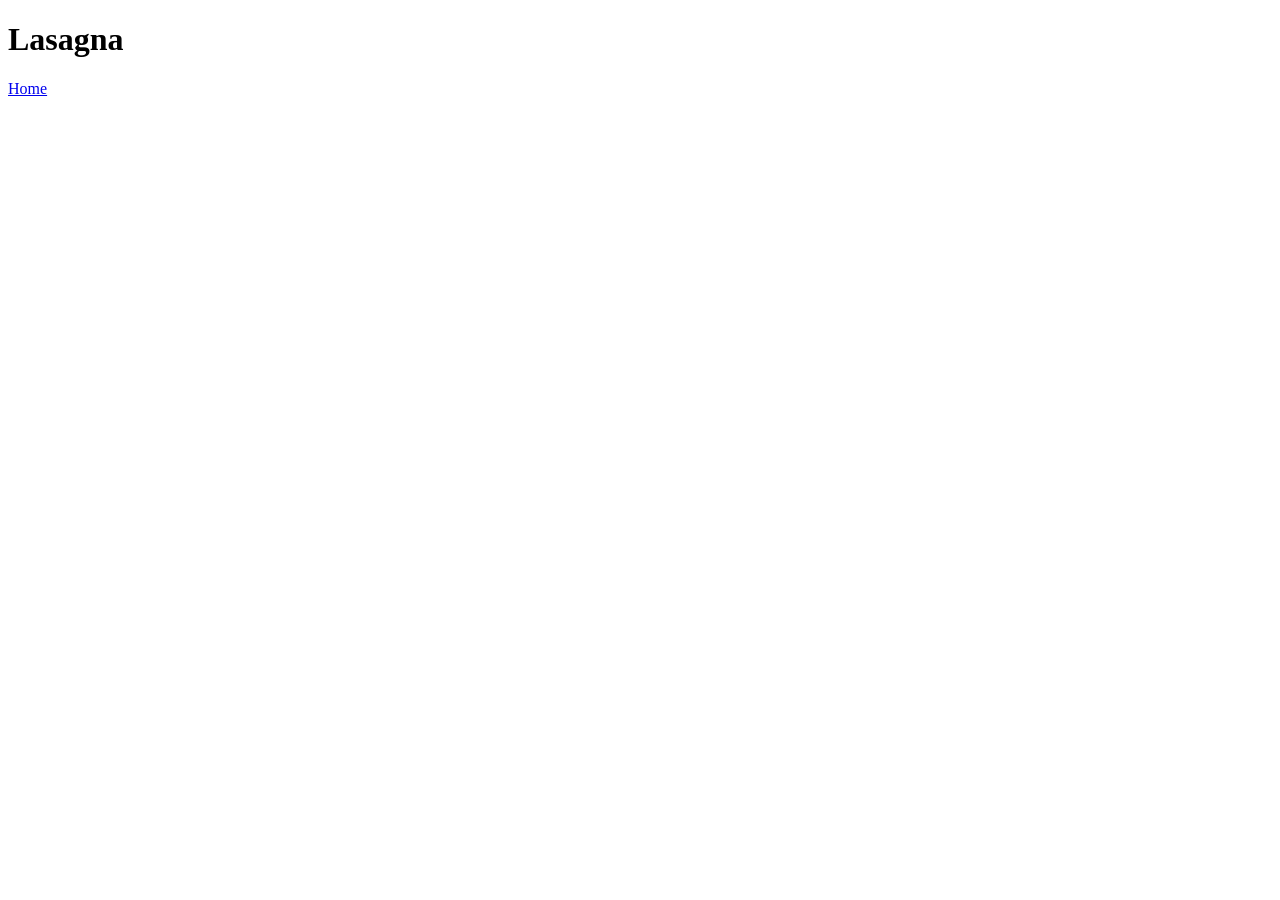
==== recipes/lasagna.html @ 17d66c30 "Create index.html and recipes/lasagna.html Just finished adding links to and from both index and las" ====
<!DOCTYPE html>
<html lang="en">
<head>
    <meta charset="UTF-8">
    <meta name="viewport" content="width=device-width, initial-scale=1.0">
    <title>Document</title>
</head>
<body>
    <h1>Lasagna</h1>
    <a href="../index.html">Home</a>
</body>
</html>
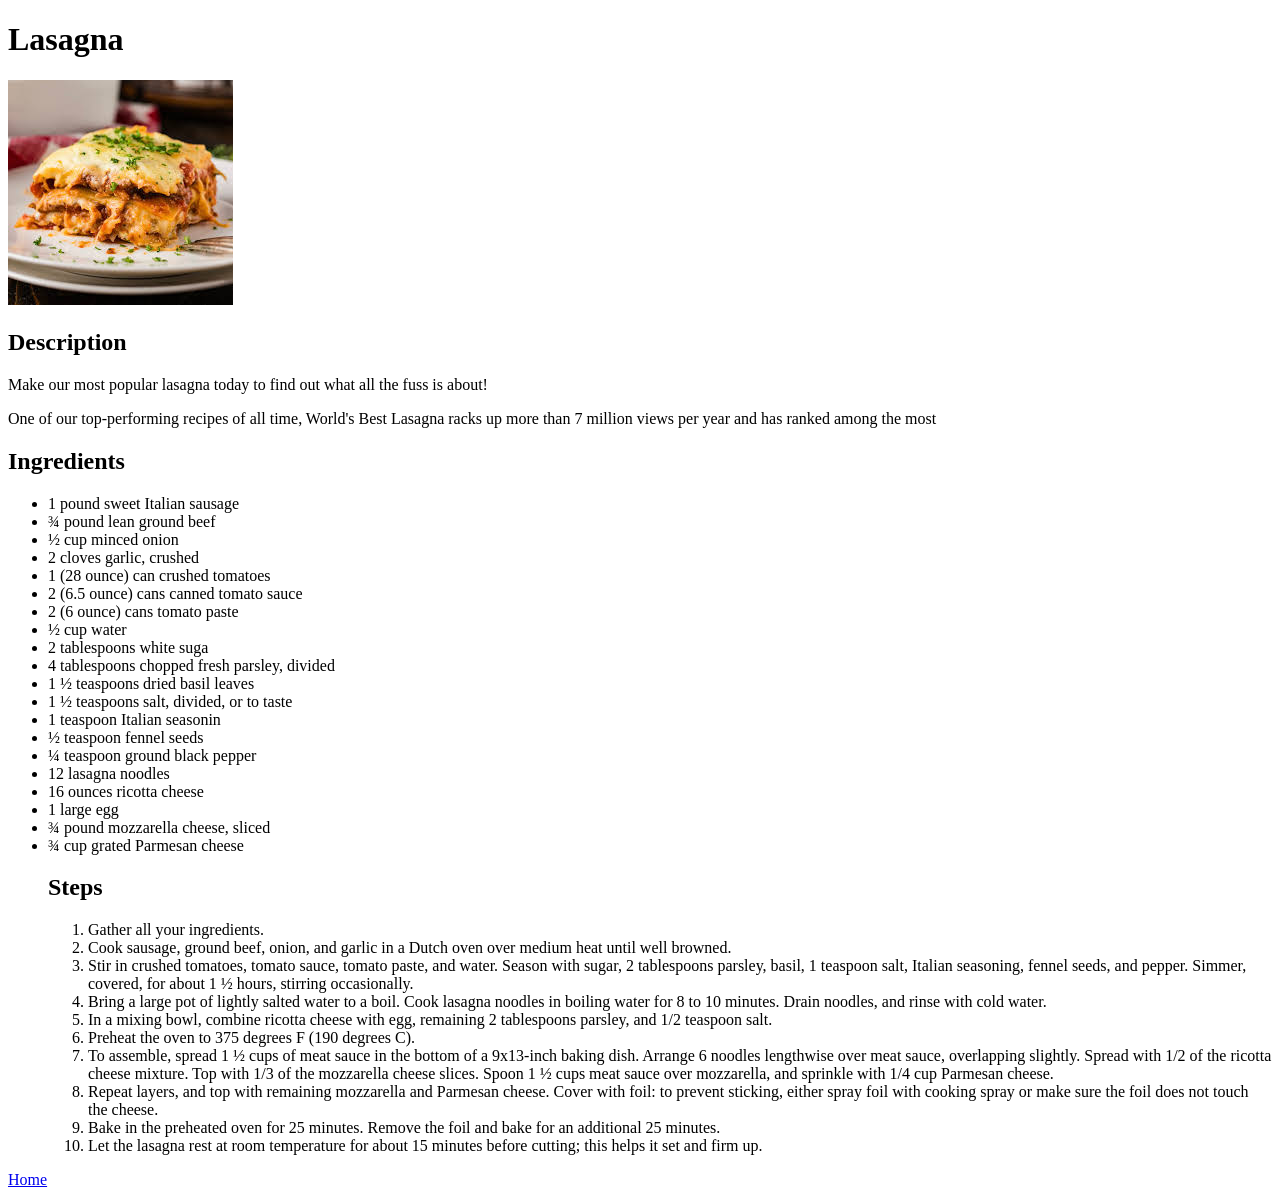
==== commit 375dcaa2: "Add img files and finished lasagna recipe Created new img directory and added 3 recipies images. Fin" ====
--- a/recipes/lasagna.html
+++ b/recipes/lasagna.html
@@ -7,6 +7,53 @@
 </head>
 <body>
     <h1>Lasagna</h1>
+    <img src="img/lasagna.jpeg" alt="An exquisite lasagna" height="225" width="225" >
+
+    <h2>Description</h2>
+    <p>Make our most popular lasagna today to find out what all the fuss is about!</p>
+
+    <p>One of our top-performing recipes of all time, World's Best Lasagna racks up more than 7 million views per year and has ranked among the most</p>
+
+    <h2>Ingredients</h2>
+    <ul>
+        <li>1 pound sweet Italian sausage</li>
+        <li>¾ pound lean ground beef</li>
+        <li>½ cup minced onion</li>
+        <li>2 cloves garlic, crushed</li>
+        <li>1 (28 ounce) can crushed tomatoes</li>
+        <li>2 (6.5 ounce) cans canned tomato sauce</li>
+        <li>2 (6 ounce) cans tomato paste</li>
+        <li>½ cup water</li>
+        <li>2 tablespoons white suga</li>
+        <li>4 tablespoons chopped fresh parsley, divided</li>
+        <li>1 ½ teaspoons dried basil leaves</li>
+        <li>1 ½ teaspoons salt, divided, or to taste</li>
+        <li>1 teaspoon Italian seasonin</li>
+        <li>½ teaspoon fennel seeds</li>
+        <li>¼ teaspoon ground black pepper</li>
+        <li>12 lasagna noodles</li>
+        <li>16 ounces ricotta cheese</li>
+        <li>1 large egg</li>
+        <li>¾ pound mozzarella cheese, sliced</li>
+        <li>¾ cup grated Parmesan cheese</li>
+
+    <h2>Steps</h2>
+    <ol>
+        <li>Gather all your ingredients.</li>
+        <li>Cook sausage, ground beef, onion, and garlic in a Dutch oven over medium heat until well browned.</li>
+        <li>Stir in crushed tomatoes, tomato sauce, tomato paste, and water. Season with sugar, 2 tablespoons parsley, basil, 1 teaspoon salt, Italian seasoning, fennel seeds, and pepper. Simmer, covered, for about 1 ½ hours, stirring occasionally.</li>
+        <li>Bring a large pot of lightly salted water to a boil. Cook lasagna noodles in boiling water for 8 to 10 minutes. Drain noodles, and rinse with cold water.</li>
+        <li>In a mixing bowl, combine ricotta cheese with egg, remaining 2 tablespoons parsley, and 1/2 teaspoon salt.</li>
+        <li>Preheat the oven to 375 degrees F (190 degrees C).</li>
+        <li>To assemble, spread 1 ½ cups of meat sauce in the bottom of a 9x13-inch baking dish. Arrange 6 noodles lengthwise over meat sauce, overlapping slightly. Spread with 1/2 of the ricotta cheese mixture. Top with 1/3 of the mozzarella cheese slices. Spoon 1 ½ cups meat sauce over mozzarella, and sprinkle with 1/4 cup Parmesan cheese.</li>
+        <li>Repeat layers, and top with remaining mozzarella and Parmesan cheese. Cover with foil: to prevent sticking, either spray foil with cooking spray or make sure the foil does not touch the cheese.</li>
+        <li>Bake in the preheated oven for 25 minutes. Remove the foil and bake for an additional 25 minutes.</li>
+        <li>Let the lasagna rest at room temperature for about 15 minutes before cutting; this helps it set and firm up.</li>
+    </ol>
+
+
+
+    </ul>
     <a href="../index.html">Home</a>
 </body>
 </html>
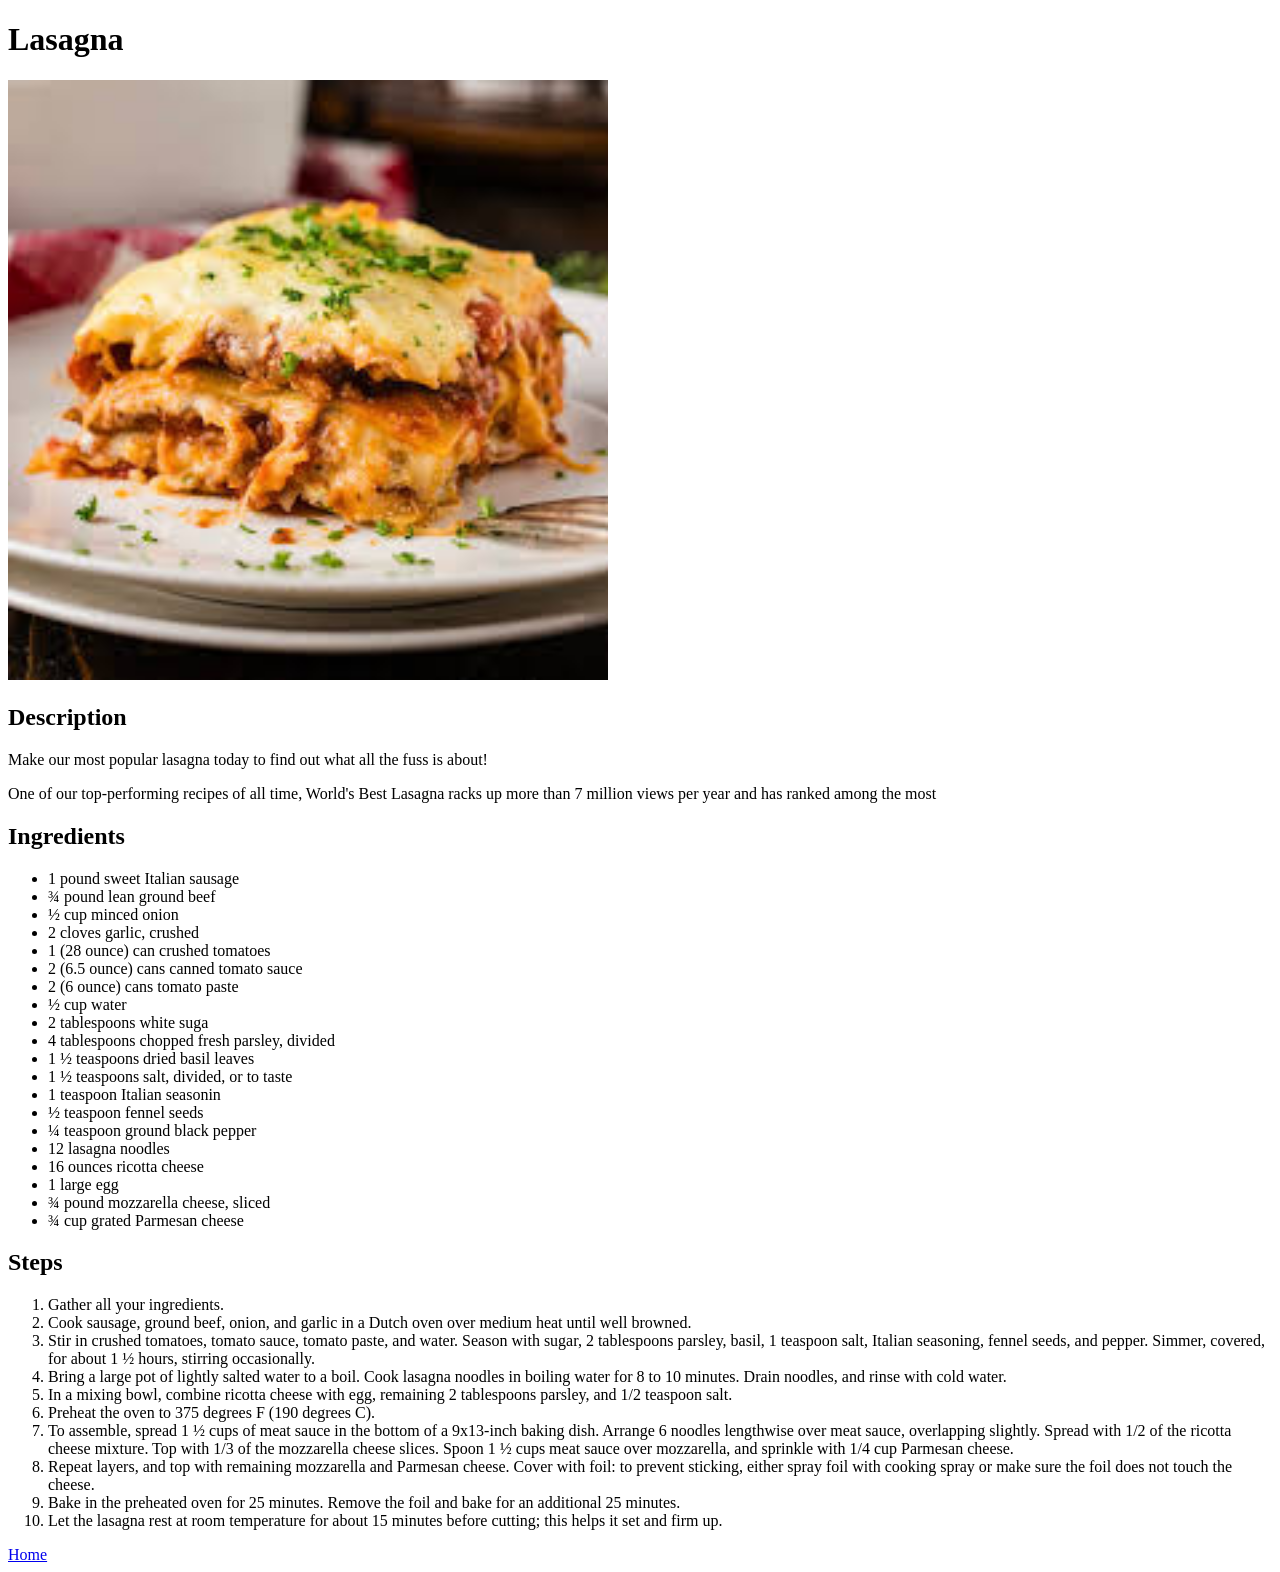
==== commit d1d86edc: "Add two more recipies and images guacamole recipe and image, mashed mashed_potatoes recipe and image" ====
--- a/recipes/lasagna.html
+++ b/recipes/lasagna.html
@@ -3,11 +3,11 @@
 <head>
     <meta charset="UTF-8">
     <meta name="viewport" content="width=device-width, initial-scale=1.0">
-    <title>Document</title>
+    <title>Lasagna</title>
 </head>
 <body>
     <h1>Lasagna</h1>
-    <img src="img/lasagna.jpeg" alt="An exquisite lasagna" height="225" width="225" >
+    <img src="img/lasagna.jpeg" alt="An exquisite lasagna" height="600" width="600" >
 
     <h2>Description</h2>
     <p>Make our most popular lasagna today to find out what all the fuss is about!</p>
@@ -36,19 +36,32 @@
         <li>1 large egg</li>
         <li>¾ pound mozzarella cheese, sliced</li>
         <li>¾ cup grated Parmesan cheese</li>
+    </ul>
 
     <h2>Steps</h2>
     <ol>
         <li>Gather all your ingredients.</li>
         <li>Cook sausage, ground beef, onion, and garlic in a Dutch oven over medium heat until well browned.</li>
-        <li>Stir in crushed tomatoes, tomato sauce, tomato paste, and water. Season with sugar, 2 tablespoons parsley, basil, 1 teaspoon salt, Italian seasoning, fennel seeds, and pepper. Simmer, covered, for about 1 ½ hours, stirring occasionally.</li>
-        <li>Bring a large pot of lightly salted water to a boil. Cook lasagna noodles in boiling water for 8 to 10 minutes. Drain noodles, and rinse with cold water.</li>
-        <li>In a mixing bowl, combine ricotta cheese with egg, remaining 2 tablespoons parsley, and 1/2 teaspoon salt.</li>
+        <li>Stir in crushed tomatoes, tomato sauce, tomato paste, and water. Season with sugar,
+            2 tablespoons parsley, basil, 1 teaspoon salt, Italian seasoning, fennel seeds, and pepper. 
+            Simmer, covered, for about 1 ½ hours, stirring occasionally.</li>
+        <li>Bring a large pot of lightly salted water to a boil.
+            Cook lasagna noodles in boiling water for 8 to 10 minutes.
+            Drain noodles, and rinse with cold water.</li>
+        <li>In a mixing bowl, combine ricotta cheese with egg, 
+            remaining 2 tablespoons parsley, and 1/2 teaspoon salt.</li>
         <li>Preheat the oven to 375 degrees F (190 degrees C).</li>
-        <li>To assemble, spread 1 ½ cups of meat sauce in the bottom of a 9x13-inch baking dish. Arrange 6 noodles lengthwise over meat sauce, overlapping slightly. Spread with 1/2 of the ricotta cheese mixture. Top with 1/3 of the mozzarella cheese slices. Spoon 1 ½ cups meat sauce over mozzarella, and sprinkle with 1/4 cup Parmesan cheese.</li>
-        <li>Repeat layers, and top with remaining mozzarella and Parmesan cheese. Cover with foil: to prevent sticking, either spray foil with cooking spray or make sure the foil does not touch the cheese.</li>
-        <li>Bake in the preheated oven for 25 minutes. Remove the foil and bake for an additional 25 minutes.</li>
-        <li>Let the lasagna rest at room temperature for about 15 minutes before cutting; this helps it set and firm up.</li>
+        <li>To assemble, spread 1 ½ cups of meat sauce in the bottom of a 9x13-inch baking dish.
+            Arrange 6 noodles lengthwise over meat sauce, overlapping slightly.
+            Spread with 1/2 of the ricotta cheese mixture. Top with 1/3 of the mozzarella cheese slices.
+            Spoon 1 ½ cups meat sauce over mozzarella, and sprinkle with 1/4 cup Parmesan cheese.</li>
+        <li>Repeat layers, and top with remaining mozzarella and Parmesan cheese.
+            Cover with foil: to prevent sticking, either spray foil with cooking spray
+            or make sure the foil does not touch the cheese.</li>
+        <li>Bake in the preheated oven for 25 minutes.
+            Remove the foil and bake for an additional 25 minutes.</li>
+        <li>Let the lasagna rest at room temperature for about 15 minutes before cutting;
+            this helps it set and firm up.</li>
     </ol>
 
 
